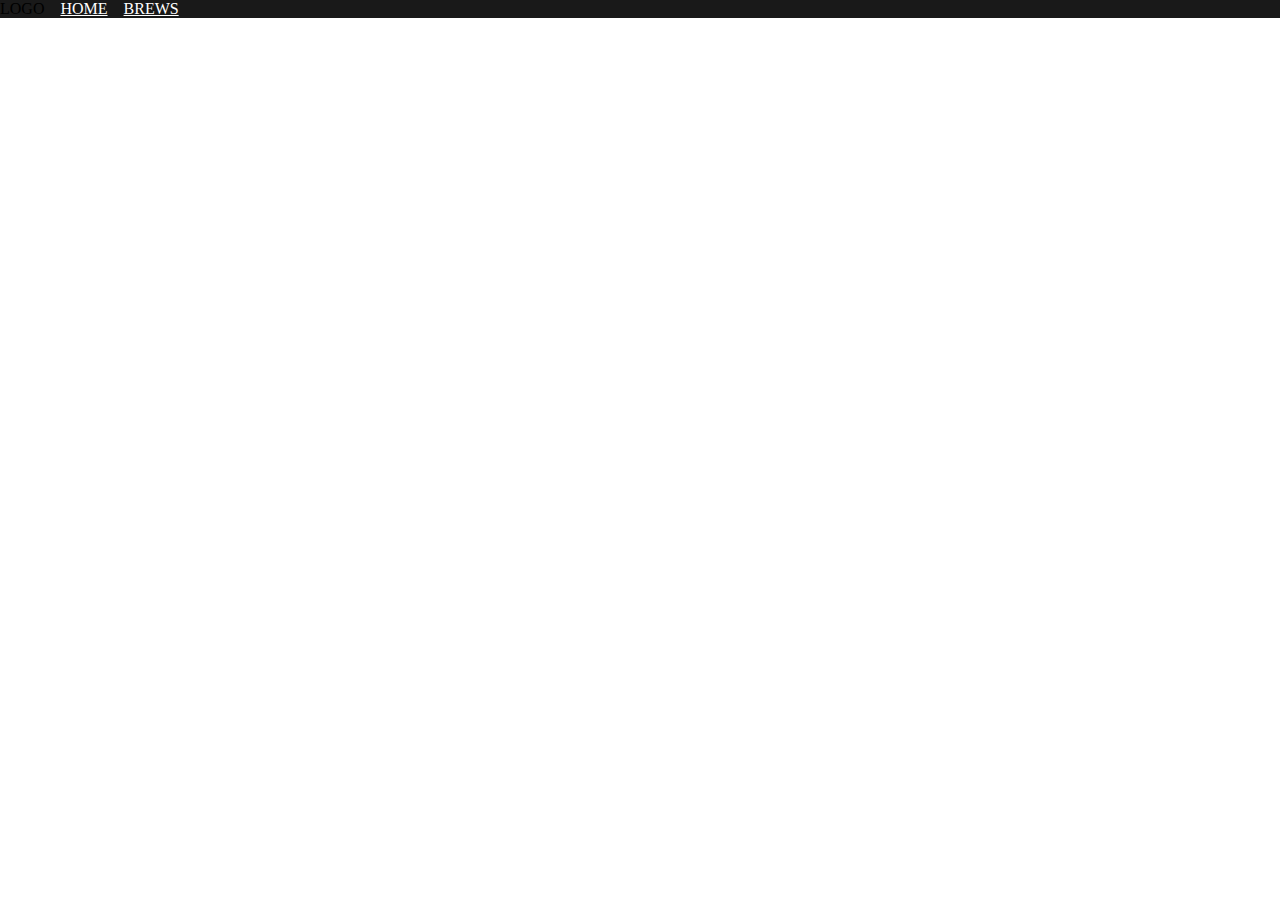
==== index.html @ f5b09436 "test2" ====
<!DOCTYPE html>
<html lang="en">
<head>
    <meta charset="UTF-8">
    <meta name="viewport" content="width=device-width, initial-scale=1.0">
    <title>Witches Brew</title>
    <link rel="stylesheet" href="style.css">
    <link rel="stylesheet" href="reset.css">
</head>

<body>
    <nav>
        <ul class="navigation">
            <li>LOGO</li>
            <li><a href="index.html">HOME</a></li>
            <li><a href="index.html">BREWS</a></li>
        </ul>
    </nav>
</body>
</html>
---- style.css ----
.navigation
{
    list-style: none;
    padding: 0;
    margin: 0;
    display: flex;
    gap: 1rem;
    background-color: rgb(25, 25, 25);
}

a:link {
    color: white;
}

a:hover {
    color: greenyellow;
}

a:visited {
    color: white;
}
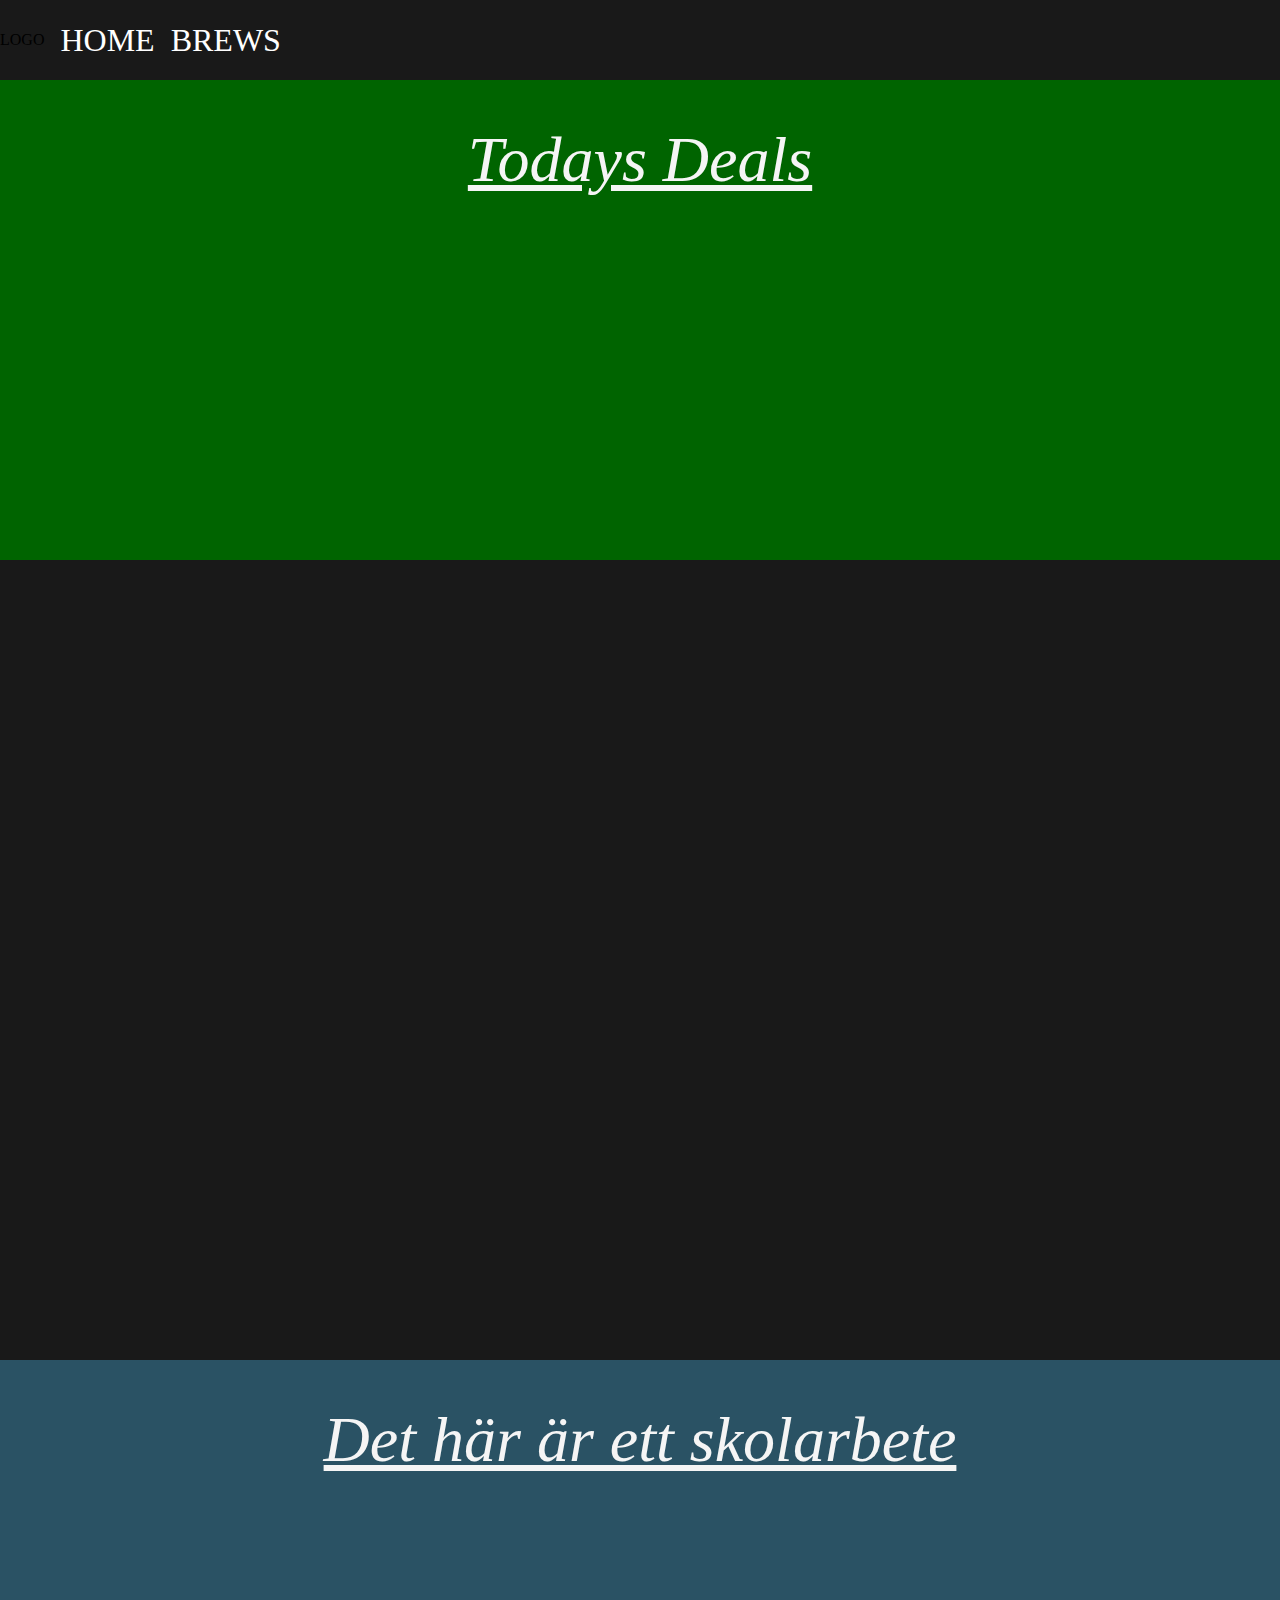
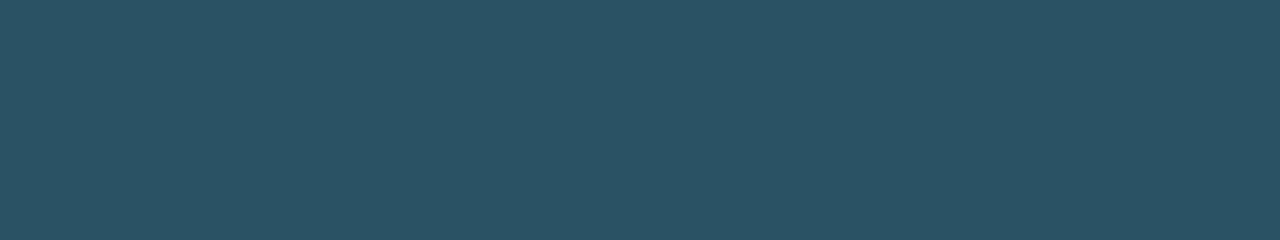
==== commit f3df4751: "bleh" ====
--- a/index.html
+++ b/index.html
@@ -12,9 +12,22 @@
     <nav>
         <ul class="navigation">
             <li>LOGO</li>
-            <li><a href="index.html">HOME</a></li>
-            <li><a href="index.html">BREWS</a></li>
+            <li><a class="navlink" href="index.html">HOME</a></li>
+            <li><a class="navlink" href="index.html">BREWS</a></li>
         </ul>
     </nav>
+    <div class="hero">
+        <div class="herohead">
+            <p class="heroheadtext">Todays Deals</p>
+        </div>
+    </div>
+    <div class="mainbody">
+
+    </div>
+    <footer class="footer">
+        <div class="footerhead">
+            <p class="heroheadtext">Det här är ett skolarbete</p>
+        </div>
+    </footer>
 </body>
 </html>--- a/style.css
+++ b/style.css
@@ -5,6 +5,59 @@
     margin: 0;
     display: flex;
     gap: 1rem;
+    background-color: rgb(25, 25, 25);
+    align-items: center;
+    height: 5rem;
+    width: 100%;
+}
+
+.navlink
+{
+    font-size: 2rem;
+    text-decoration: none;
+}
+
+.hero
+{
+    padding: 0;
+    margin: 0;
+    width: 100%;
+    height: 30rem;
+    max-height: 30rem;
+    background-color: darkgreen;
+    display: flex;
+    align-items: center;
+    flex-direction: column;
+    justify-content: flex-start;
+}
+
+.herohead
+{
+    padding: 0;
+    margin: 0;
+    width: 100%;
+    height: 10rem;
+    max-height: 10rem;
+    display: flex;
+    align-items: center;
+    justify-content: center;
+    flex-direction: column;
+}
+
+.heroheadtext
+{
+    padding: 0;
+    margin: 0;
+    font-size: 4em;
+    font-style: italic;
+    text-decoration: underline; 
+    color: whitesmoke;
+}
+
+.mainbody
+{
+    height:50rem;
+    width: 100%;
     background-color: rgb(25, 25, 25);
 }
 
@@ -18,4 +71,31 @@
 
 a:visited {
     color: white;
+}
+
+.footer
+{
+    padding: 0;
+    margin: 0;
+    width: 100%;
+    height: 30rem;
+    max-height: 30rem;
+    background-color: rgb(42, 82, 100);
+    display: flex;
+    align-items: center;
+    flex-direction: column;
+    justify-content: flex-start;
+}
+
+.footerhead
+{
+    padding: 0;
+    margin: 0;
+    width: 100%;
+    height: 10rem;
+    max-height: 10rem;
+    display: flex;
+    align-items: center;
+    justify-content: center;
+    flex-direction: column;
 }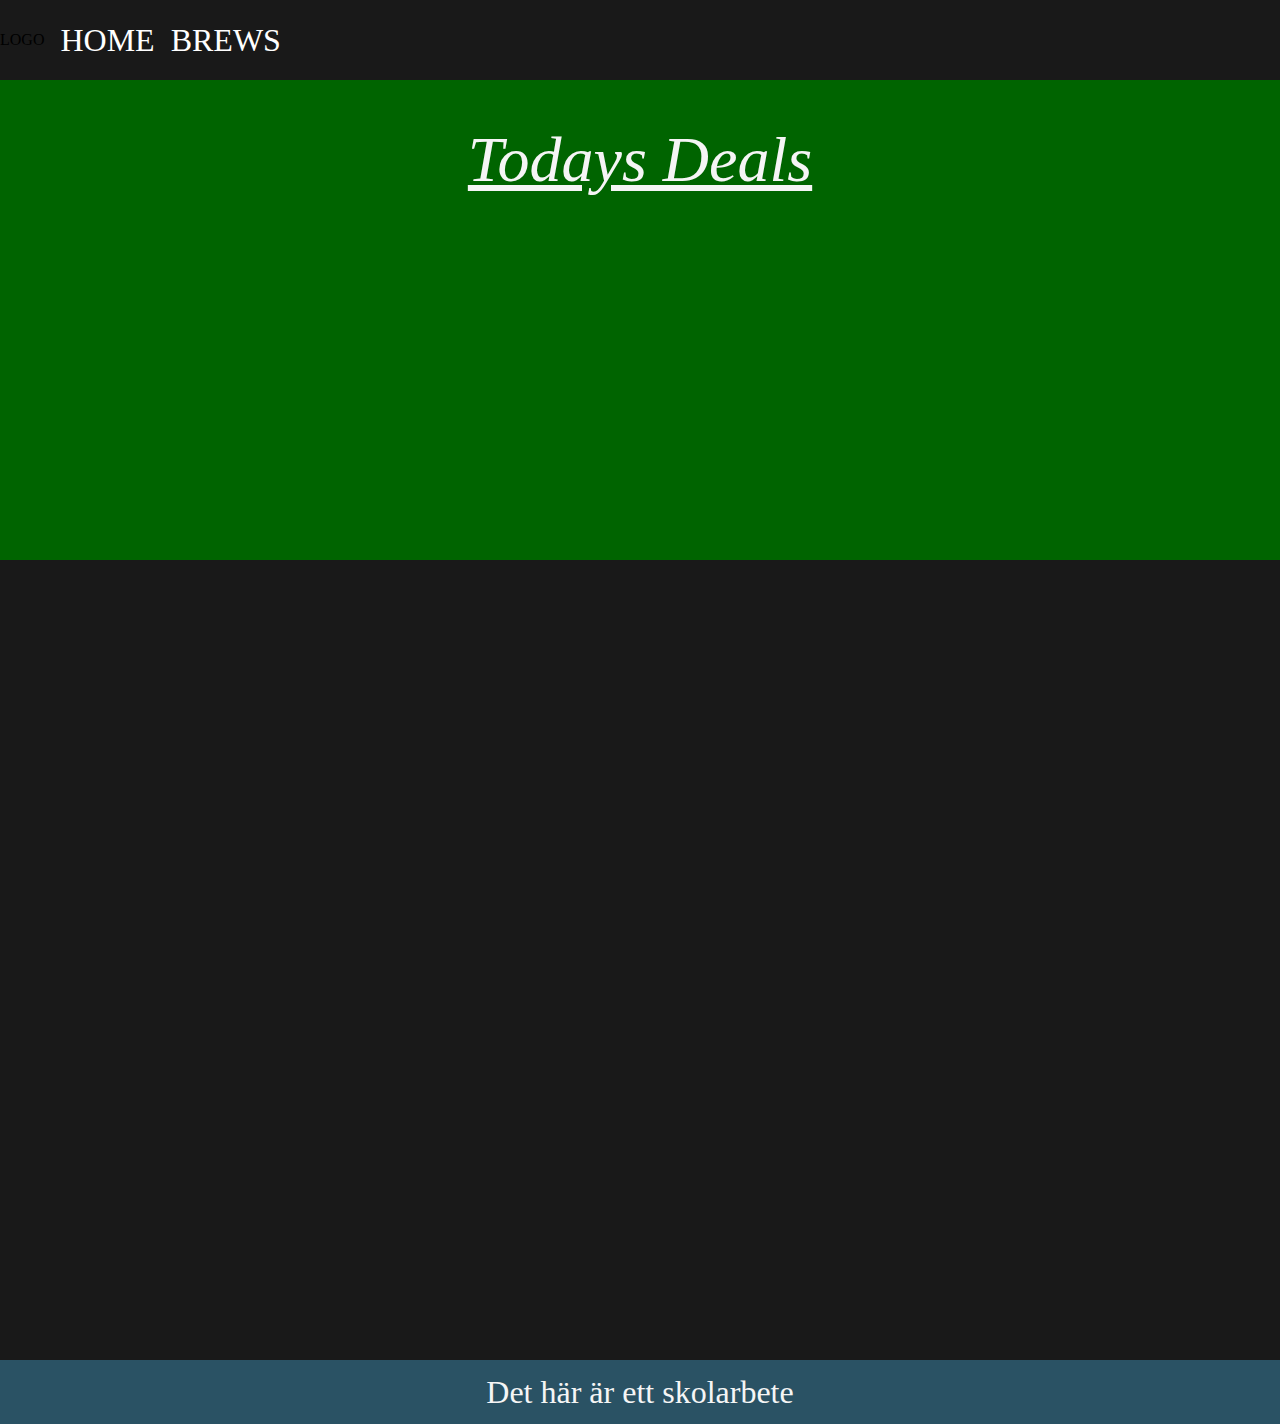
==== commit 58847f60: "bleh" ====
--- a/index.html
+++ b/index.html
@@ -26,7 +26,7 @@
     </div>
     <footer class="footer">
         <div class="footerhead">
-            <p class="heroheadtext">Det här är ett skolarbete</p>
+            <p class="footerheadtext">Det här är ett skolarbete</p>
         </div>
     </footer>
 </body>
--- a/style.css
+++ b/style.css
@@ -78,8 +78,8 @@
     padding: 0;
     margin: 0;
     width: 100%;
-    height: 30rem;
-    max-height: 30rem;
+    height: 4rem;
+    max-height: 4rem;
     background-color: rgb(42, 82, 100);
     display: flex;
     align-items: center;
@@ -92,10 +92,18 @@
     padding: 0;
     margin: 0;
     width: 100%;
-    height: 10rem;
-    max-height: 10rem;
+    height: 100%;
+    max-height: 4rem;
     display: flex;
     align-items: center;
     justify-content: center;
     flex-direction: column;
+}
+
+.footerheadtext
+{
+    padding: 0;
+    margin: 0;
+    font-size: 2em;
+    color: whitesmoke;
 }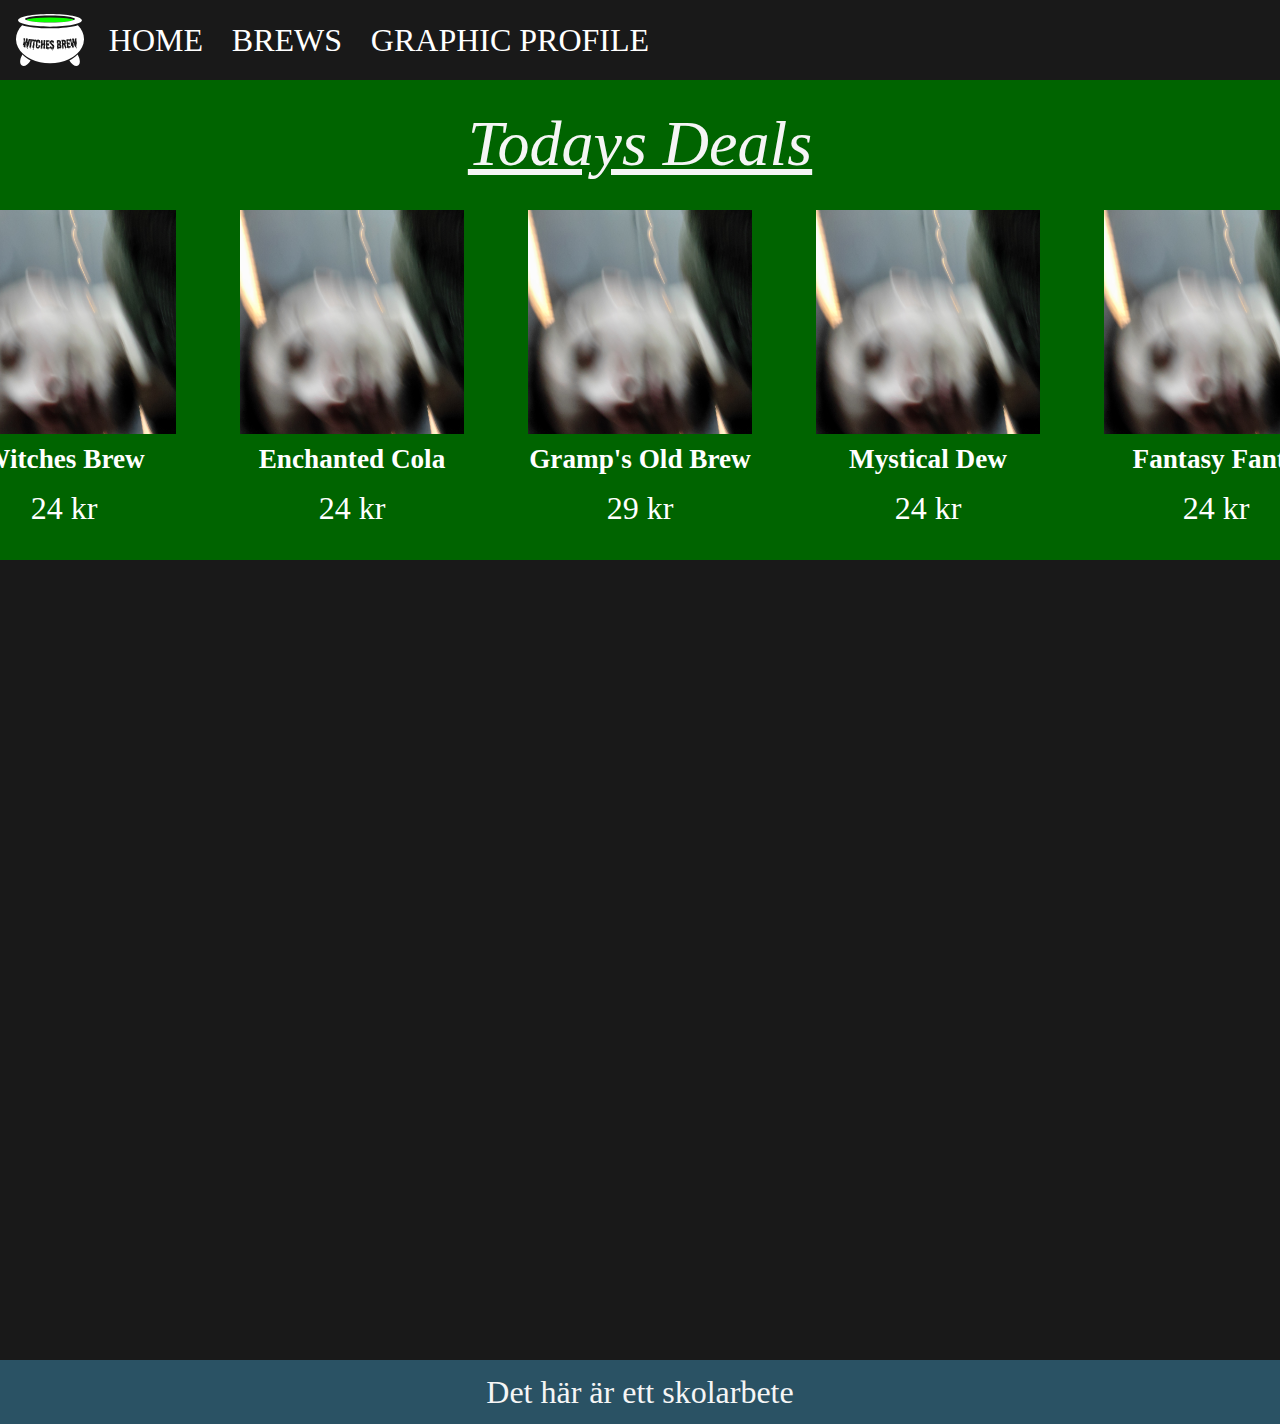
==== commit ae4ced3b: "Fixade Hero Och Nav" ====
--- a/index.html
+++ b/index.html
@@ -11,14 +11,44 @@
 <body>
     <nav>
         <ul class="navigation">
-            <li>LOGO</li>
+            <li><a class="navimage" href="index.html"><img src="witch brew logo bright.svg" alt="LOGO"></a></li>
             <li><a class="navlink" href="index.html">HOME</a></li>
             <li><a class="navlink" href="index.html">BREWS</a></li>
+            <li><a class="navlink" href="index.html">GRAPHIC PROFILE</a></li>
         </ul>
     </nav>
     <div class="hero">
         <div class="herohead">
             <p class="heroheadtext">Todays Deals</p>
+        </div>
+        <div class="drinkhead">
+            <ul class="drinklist">
+                <li class="drinkcard">
+                    <img class="drinkcardimage" src="liten.png" alt="bild">
+                    <p class="drinkcardheadtext">Witches Brew</p>
+                    <p class="drinkcardtext">24 kr</p>
+                </li>
+                <li class="drinkcard">
+                    <img class="drinkcardimage" src="liten.png" alt="bild">
+                    <p class="drinkcardheadtext">Enchanted Cola</p>
+                    <p class="drinkcardtext">24 kr</p>
+                </li>
+                <li class="drinkcard">
+                    <img class="drinkcardimage" src="liten.png" alt="bild">
+                    <p class="drinkcardheadtext">Gramp's Old Brew</p>
+                    <p class="drinkcardtext">29 kr</p>
+                </li>
+                <li class="drinkcard">
+                    <img class="drinkcardimage" src="liten.png" alt="bild">
+                    <p class="drinkcardheadtext">Mystical Dew</p>
+                    <p class="drinkcardtext">24 kr</p>
+                </li>
+                <li class="drinkcard">
+                    <img class="drinkcardimage" src="liten.png" alt="bild">
+                    <p class="drinkcardheadtext">Fantasy Fanta</p>
+                    <p class="drinkcardtext">24 kr</p>
+                </li>
+            </ul>
         </div>
     </div>
     <div class="mainbody">
--- a/style.css
+++ b/style.css
@@ -4,7 +4,7 @@
     padding: 0;
     margin: 0;
     display: flex;
-    gap: 1rem;
+    gap: 1.8rem;
     background-color: rgb(25, 25, 25);
     align-items: center;
     height: 5rem;
@@ -15,6 +15,18 @@
 {
     font-size: 2rem;
     text-decoration: none;
+}
+
+.navimage {
+    display: flex;
+    width: 5rem;
+    height: 3.2rem;
+    max-width: 5rem;
+    max-height: 3.2rem;
+    object-fit: cover;
+    object-position: center;
+    margin-left: 1rem;
+    margin-right: -1rem;
 }
 
 .hero
@@ -42,6 +54,7 @@
     align-items: center;
     justify-content: center;
     flex-direction: column;
+    margin-bottom: -2rem;
 }
 
 .heroheadtext
@@ -52,6 +65,66 @@
     font-style: italic;
     text-decoration: underline; 
     color: whitesmoke;
+}
+
+.drinkhead
+{
+    padding: 0;
+    margin: 0;
+    width: 100%;
+    height: 100%;
+    display: flex;
+    align-items: center;
+    justify-content: center;
+    flex-direction: column;
+}
+
+.drinklist
+{
+    padding: 0;
+    margin: 0;
+    width: 100%;
+    height: 10rem;
+    max-height: 10rem;
+    display: flex;
+    align-items: center;
+    justify-content: center;
+    flex-direction: row;
+    gap: 4rem;
+}
+
+.drinkcard {
+    max-width: 30%;
+    display: flex;
+    flex-direction: column;
+    align-items: center;
+}
+
+.drinkcardimage {
+    max-width: 14rem;
+    aspect-ratio: 1;
+    object-fit: cover;
+    object-position: center;
+}
+
+.drinkcardheadtext {
+    font-family: 'Times New Roman', Times, serif;
+    color: white;
+    padding: 0;
+    font-weight: bold;
+    font-size: 1.7rem;
+    height: 0.2rem;
+    margin-top: 0.6rem;
+}
+
+.drinkcardtext {
+    font-family: 'Times New Roman', Times, serif;
+    color: white;
+    padding: 0;
+    font-weight: normal;
+    font-size: 2rem;
+    height: 0.2rem;
+    margin-top: 1rem;
 }
 
 .mainbody
@@ -66,7 +139,7 @@
 }
 
 a:hover {
-    color: greenyellow;
+    color: white;
 }
 
 a:visited {
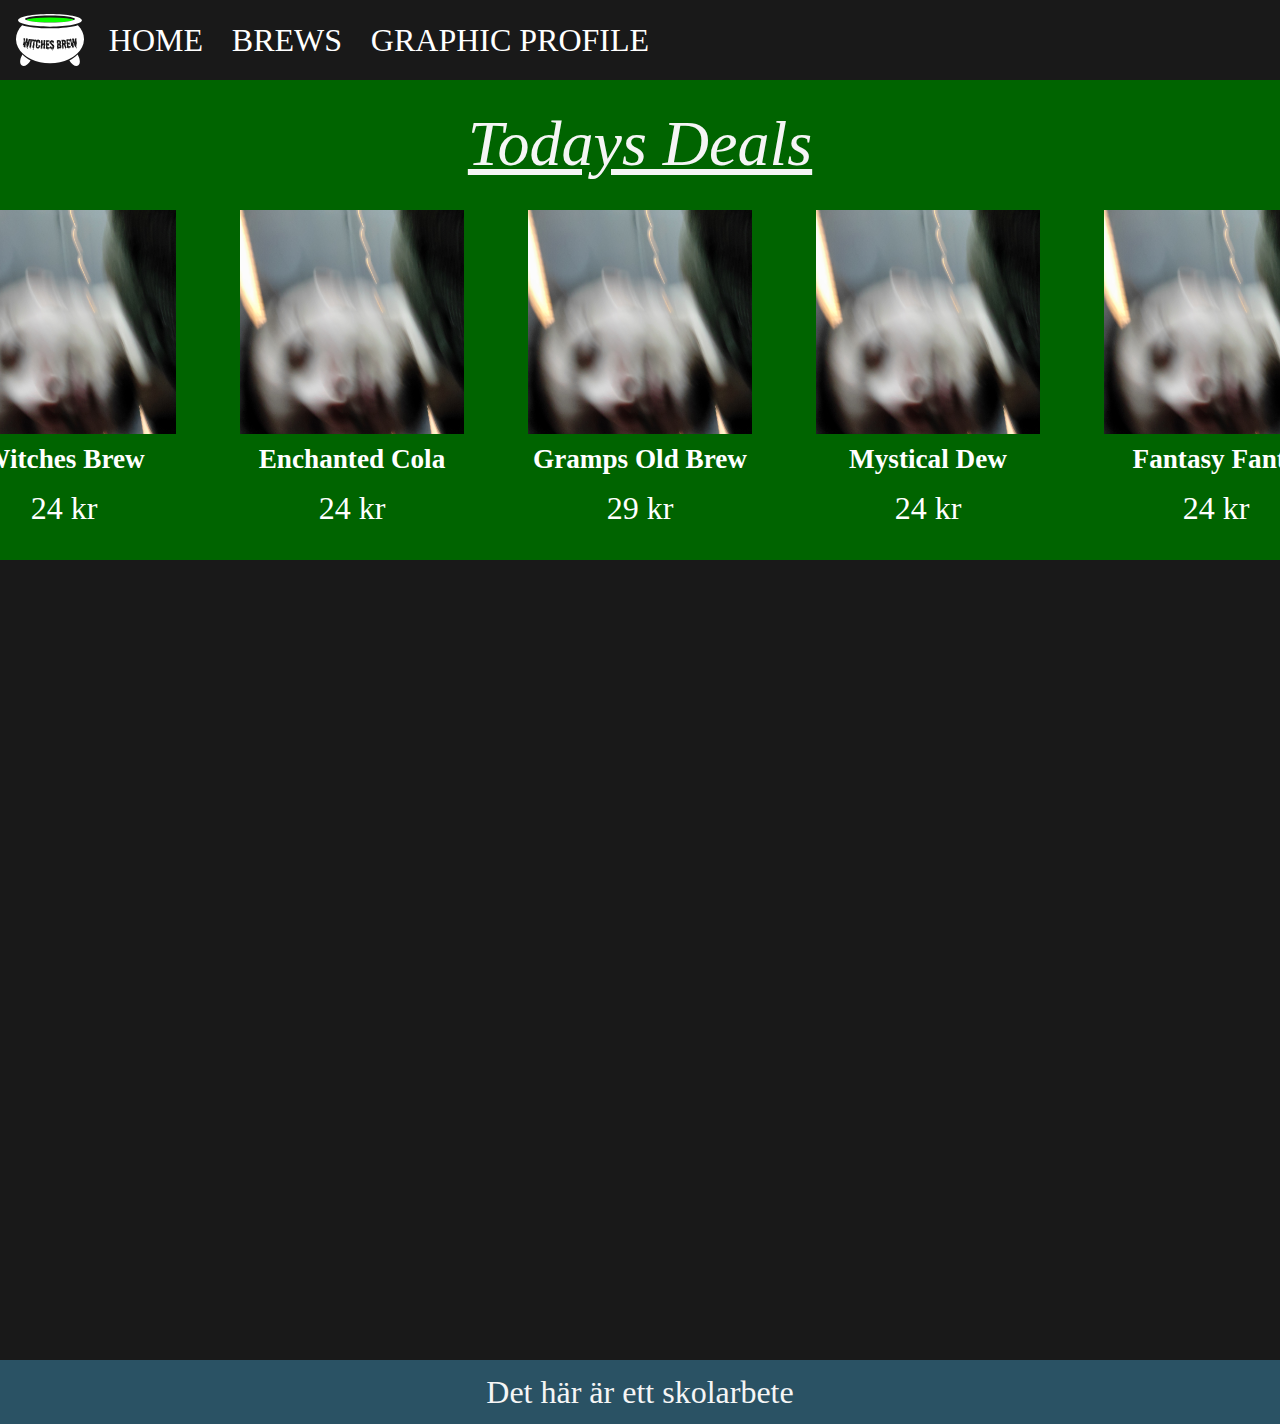
==== commit 68d03f16: "bleh" ====
--- a/index.html
+++ b/index.html
@@ -35,7 +35,7 @@
                 </li>
                 <li class="drinkcard">
                     <img class="drinkcardimage" src="liten.png" alt="bild">
-                    <p class="drinkcardheadtext">Gramp's Old Brew</p>
+                    <p class="drinkcardheadtext">Gramps Old Brew</p>
                     <p class="drinkcardtext">29 kr</p>
                 </li>
                 <li class="drinkcard">
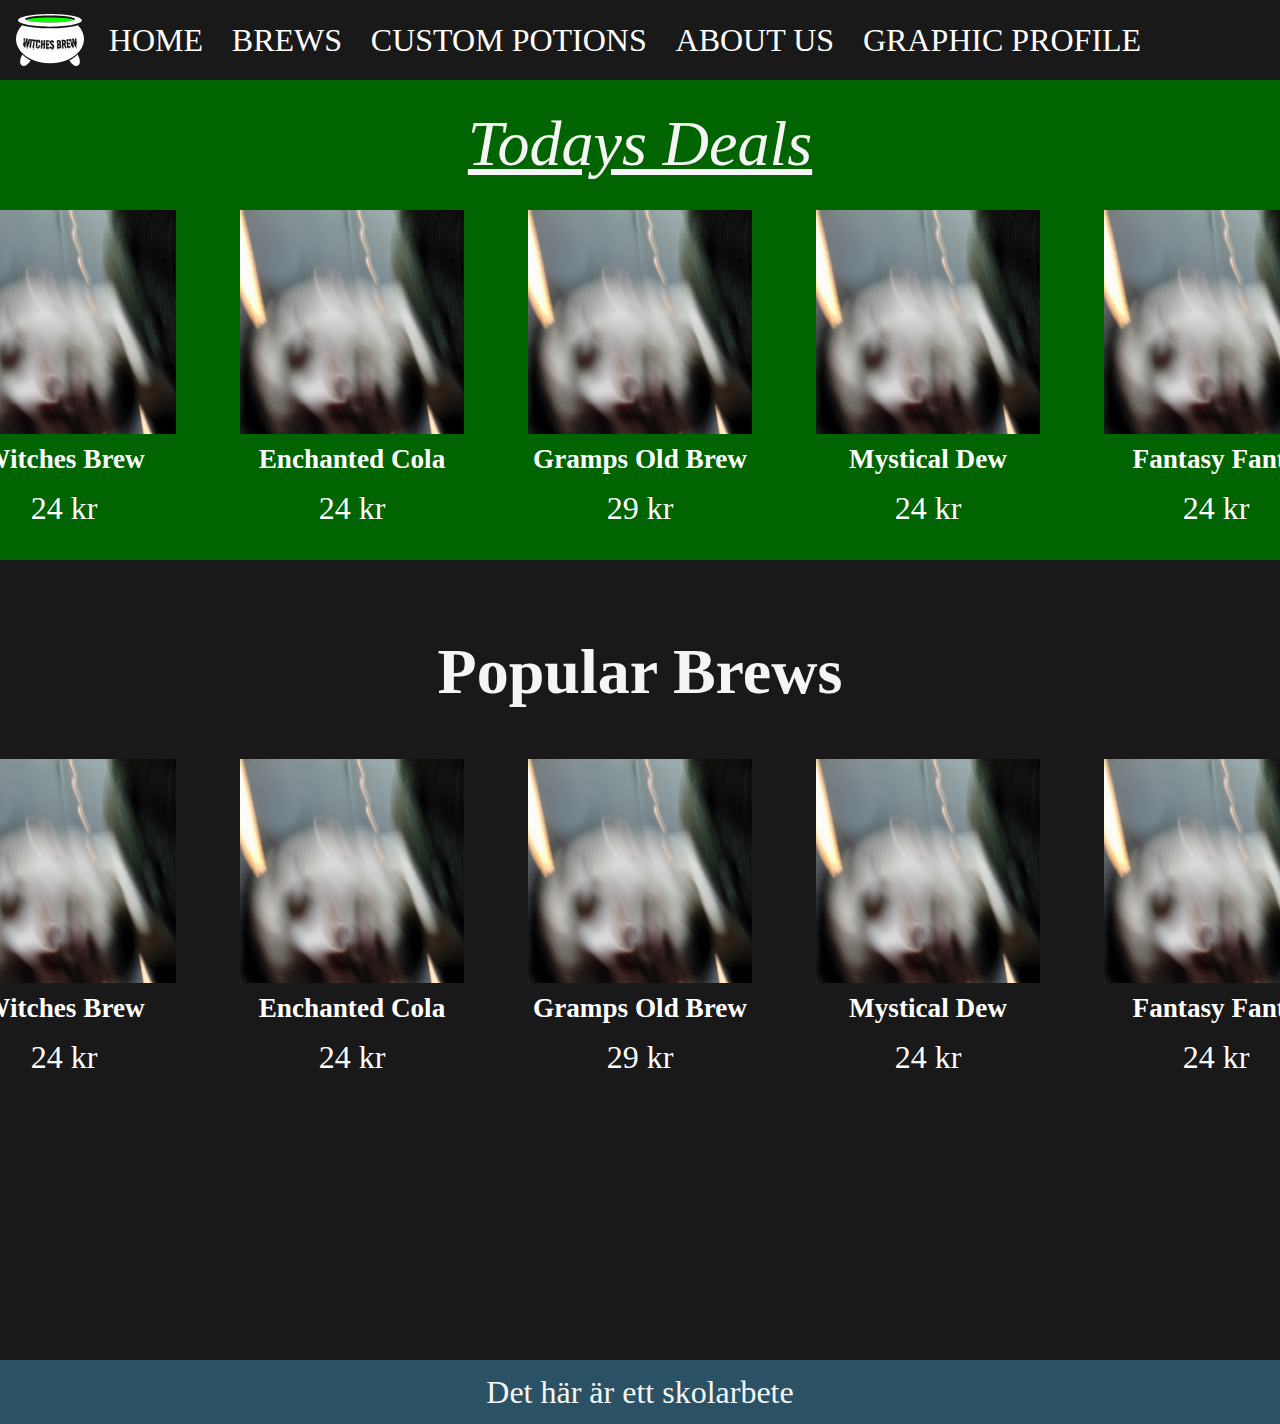
==== commit c125180a: "working on the about us text" ====
--- a/index.html
+++ b/index.html
@@ -14,6 +14,8 @@
             <li><a class="navimage" href="index.html"><img src="witch brew logo bright.svg" alt="LOGO"></a></li>
             <li><a class="navlink" href="index.html">HOME</a></li>
             <li><a class="navlink" href="index.html">BREWS</a></li>
+            <li><a class="navlink" href="index.html">CUSTOM POTIONS</a></li>
+            <li><a class="navlink" href="about_us.html">ABOUT US</a></li>
             <li><a class="navlink" href="index.html">GRAPHIC PROFILE</a></li>
         </ul>
     </nav>
@@ -52,7 +54,36 @@
         </div>
     </div>
     <div class="mainbody">
-
+        <h2 class="mainbodyheader">Popular Brews</h2>
+        <div class="drinkhead">
+            <ul class="drinklist">
+                <li class="drinkcard">
+                    <img class="drinkcardimage" src="liten.png" alt="bild">
+                    <p class="drinkcardheadtext">Witches Brew</p>
+                    <p class="drinkcardtext">24 kr</p>
+                </li>
+                <li class="drinkcard">
+                    <img class="drinkcardimage" src="liten.png" alt="bild">
+                    <p class="drinkcardheadtext">Enchanted Cola</p>
+                    <p class="drinkcardtext">24 kr</p>
+                </li>
+                <li class="drinkcard">
+                    <img class="drinkcardimage" src="liten.png" alt="bild">
+                    <p class="drinkcardheadtext">Gramps Old Brew</p>
+                    <p class="drinkcardtext">29 kr</p>
+                </li>
+                <li class="drinkcard">
+                    <img class="drinkcardimage" src="liten.png" alt="bild">
+                    <p class="drinkcardheadtext">Mystical Dew</p>
+                    <p class="drinkcardtext">24 kr</p>
+                </li>
+                <li class="drinkcard">
+                    <img class="drinkcardimage" src="liten.png" alt="bild">
+                    <p class="drinkcardheadtext">Fantasy Fanta</p>
+                    <p class="drinkcardtext">24 kr</p>
+                </li>
+            </ul>
+        </div>
     </div>
     <footer class="footer">
         <div class="footerhead">
--- a/style.css
+++ b/style.css
@@ -129,9 +129,64 @@
 
 .mainbody
 {
-    height:50rem;
+    height: 50rem;
     width: 100%;
     background-color: rgb(25, 25, 25);
+    display: flex;
+    align-items: center;
+    align-content: center;
+    flex-wrap: nowrap;
+    justify-content: center;
+    flex-direction: column;
+}
+
+.mainbodyheader
+{
+    padding: 0;
+    margin-top: 2rem;
+    margin-bottom: -12rem;
+    font-family: 'Times New Roman', Times, serif;
+    font-size: 4em;
+    font-style: normal;
+    text-decoration: none; 
+    color: whitesmoke;
+}
+
+.aboutusbody
+{
+    min-height: 63rem;
+    width: 100%;
+    background-color: rgb(25, 25, 25);
+    display: flex;
+    align-items: center;
+    align-content: center;
+    flex-wrap: nowrap;
+    justify-content: flex-start;
+    flex-direction: column;
+}
+
+.aboutusheader
+{
+    padding: 0;
+    margin-top: 4rem;
+    font-family: 'Times New Roman', Times, serif;
+    font-size: 4em;
+    font-style: normal;
+    text-decoration: none; 
+    color: whitesmoke; 
+}
+
+.aboutustext
+{
+    padding: 0;
+    margin-top: 0;
+    max-width: 80ch;
+    word-wrap: break-word;
+    font-family: 'Times New Roman', Times, serif;
+    font-size: 2em;
+    font-style: normal;
+    text-decoration: none; 
+    color: whitesmoke; 
 }
 
 a:link {
